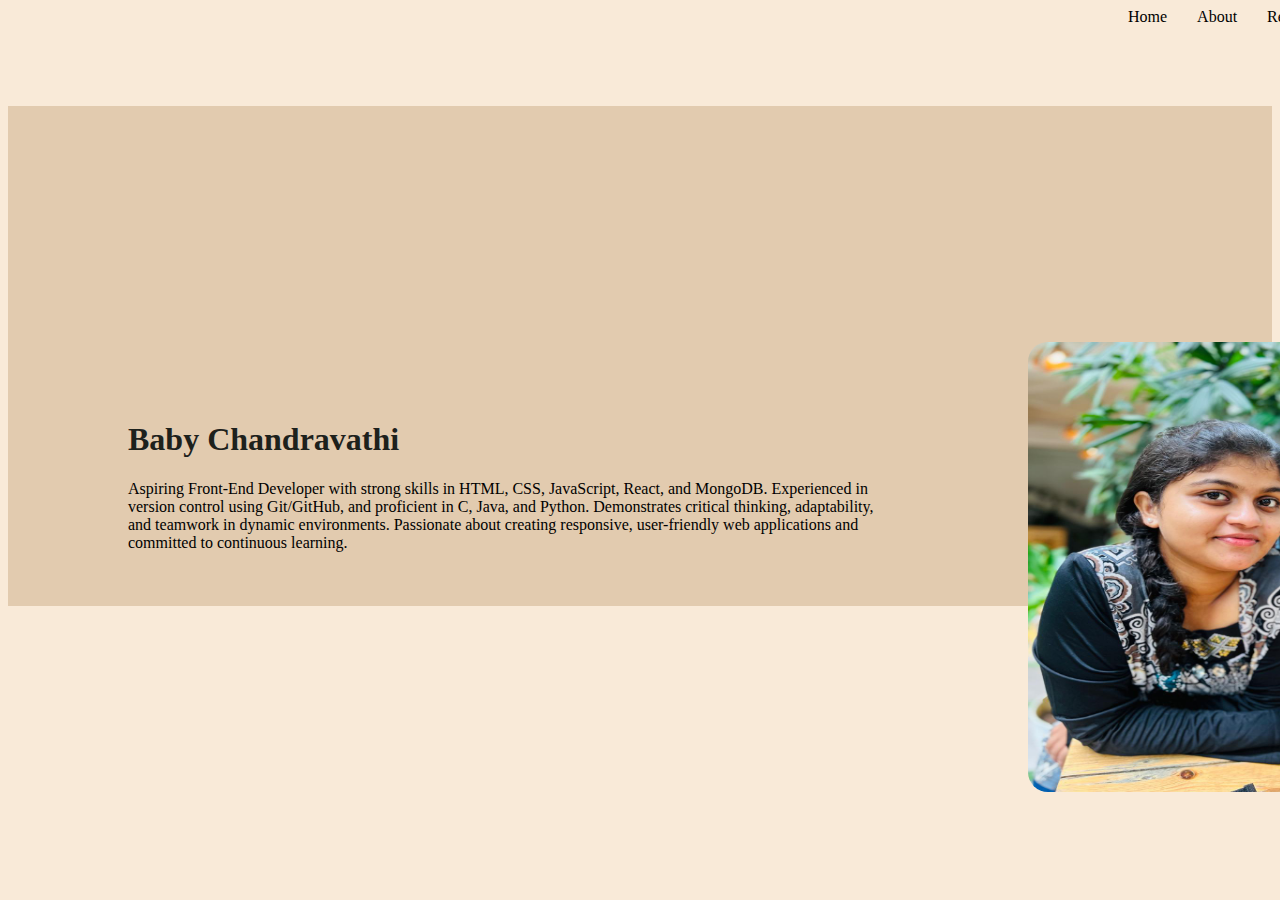
==== index2.html @ ad51ae77 "first commit" ====
<!DOCTYPE html>
<html lang="en">
<head>
    <meta charset="UTF-8">
    <meta name="viewport" content="width=device-width, initial-scale=1.0">
    <title>About</title>
    <link rel="stylesheet" href="style2.css">
</head>
<body>
    <div class="main">
        <div class="a"> <a href="index.html">Home</a></div>
         <div class="b"><a href="index2.html">About</a></div>
         <div class="c"><a href="index3.html">Resume</a></div>
     </div>
     <div class="sub">
        <div class="s">
        <h1>Baby Chandravathi</h1>
        <p>Aspiring Front-End Developer with strong skills in HTML, CSS, JavaScript, React, and MongoDB. Experienced in version control using Git/GitHub, and proficient in C, Java, and Python. Demonstrates critical thinking, adaptability, and teamwork in dynamic environments. Passionate about creating responsive, user-friendly web applications and committed to continuous learning.</p>
        </div>
        <img src="babyimg.jpg">
     </div>
</body>
</html>
---- style2.css ----
body{
    background-color: rgb(249, 234, 216);
}
.main{
    display: flex;
    flex-direction: row;
    margin-left: 310px;
    padding-left: 10px;

}
.sub
{
    background-color: rgb(226, 203, 175);
    height:150px;
    padding-top:350px;
    padding-left:900px;
    margin-top:80px;
}
.s{
    position:absolute;
    left:10%;
    height:300px;
    width:750px;
    bottom: 200px;
}
h1{
    color: rgb(29, 33, 28);
}
img{
    position:absolute;
    height:450px;
    width:450px;
    border-radius:20px;
    margin-left:120px;
    bottom:12%;
}
a{
    text-decoration: none;
    color: black;
}
.a{
    margin-left: 800px;
    cursor: pointer;
}
    
.b{
    margin-left:30px;
    cursor:pointer;
}
.c{
    margin-left: 30px;
    cursor:pointer; 
}
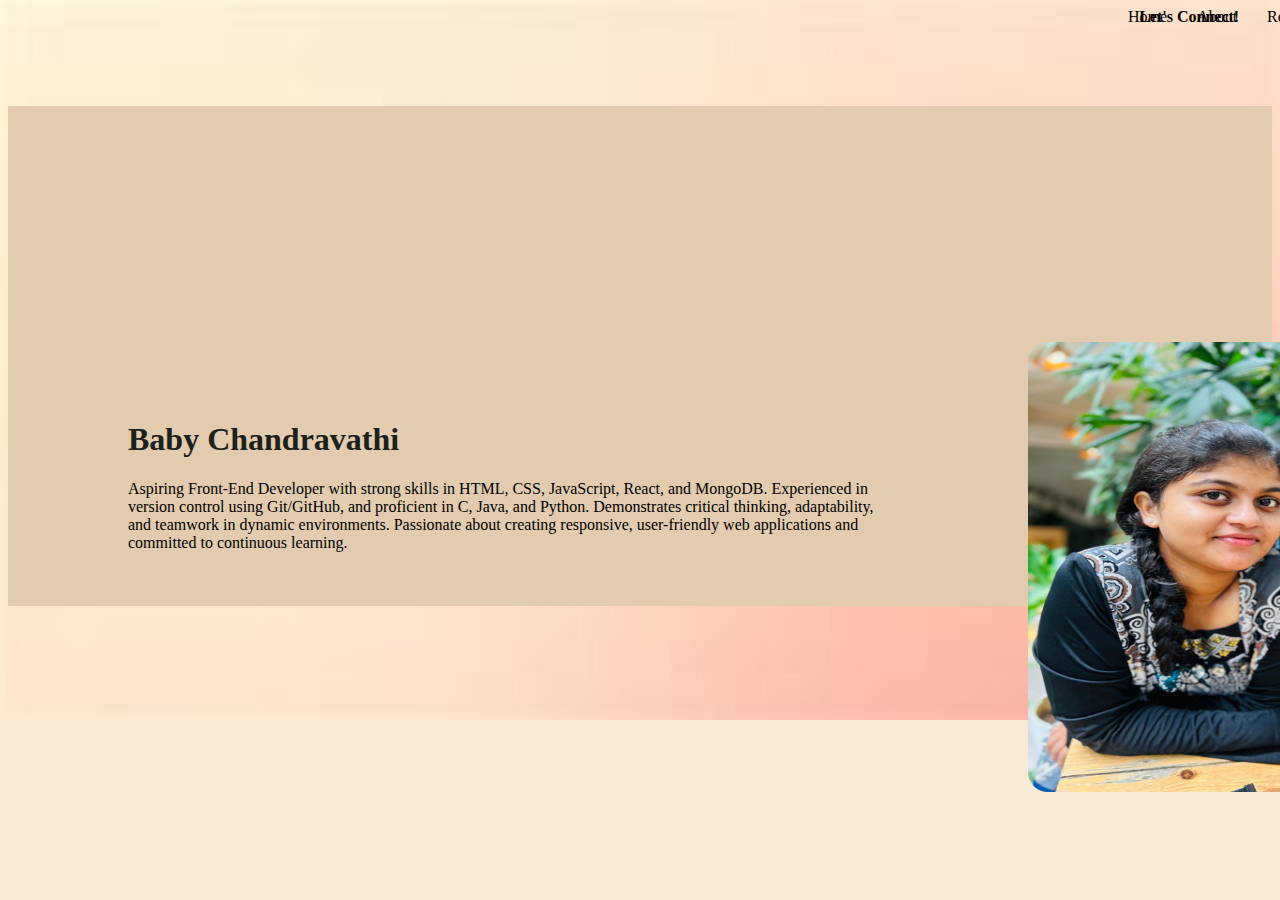
==== commit 5e88251d: "updated" ====
--- a/index2.html
+++ b/index2.html
@@ -11,6 +11,7 @@
         <div class="a"> <a href="index.html">Home</a></div>
          <div class="b"><a href="index2.html">About</a></div>
          <div class="c"><a href="index3.html">Resume</a></div>
+         <div class="d"><a href="https://www.linkedin.com/in/chandravathi-bondala-126915280/"><b>Let's Connect!</b></a></div>   
      </div>
      <div class="sub">
         <div class="s">
--- a/style2.css
+++ b/style2.css
@@ -1,5 +1,8 @@
 body{
     background-color: rgb(249, 234, 216);
+    background-image: url('p2.img');
+    background-repeat: no-repeat;
+    background-size: cover;
 }
 .main{
     display: flex;
@@ -8,6 +11,10 @@
     padding-left: 10px;
 
 }
+a:hover {
+    background-color:rgb(220, 192, 158);
+    font-size: 18px;
+  }
 .sub
 {
     background-color: rgb(226, 203, 175);
@@ -50,4 +57,9 @@
 .c{
     margin-left: 30px;
     cursor:pointer; 
+}
+.d{
+    position: absolute;
+    left: 89%;
+    cursor: pointer;
 }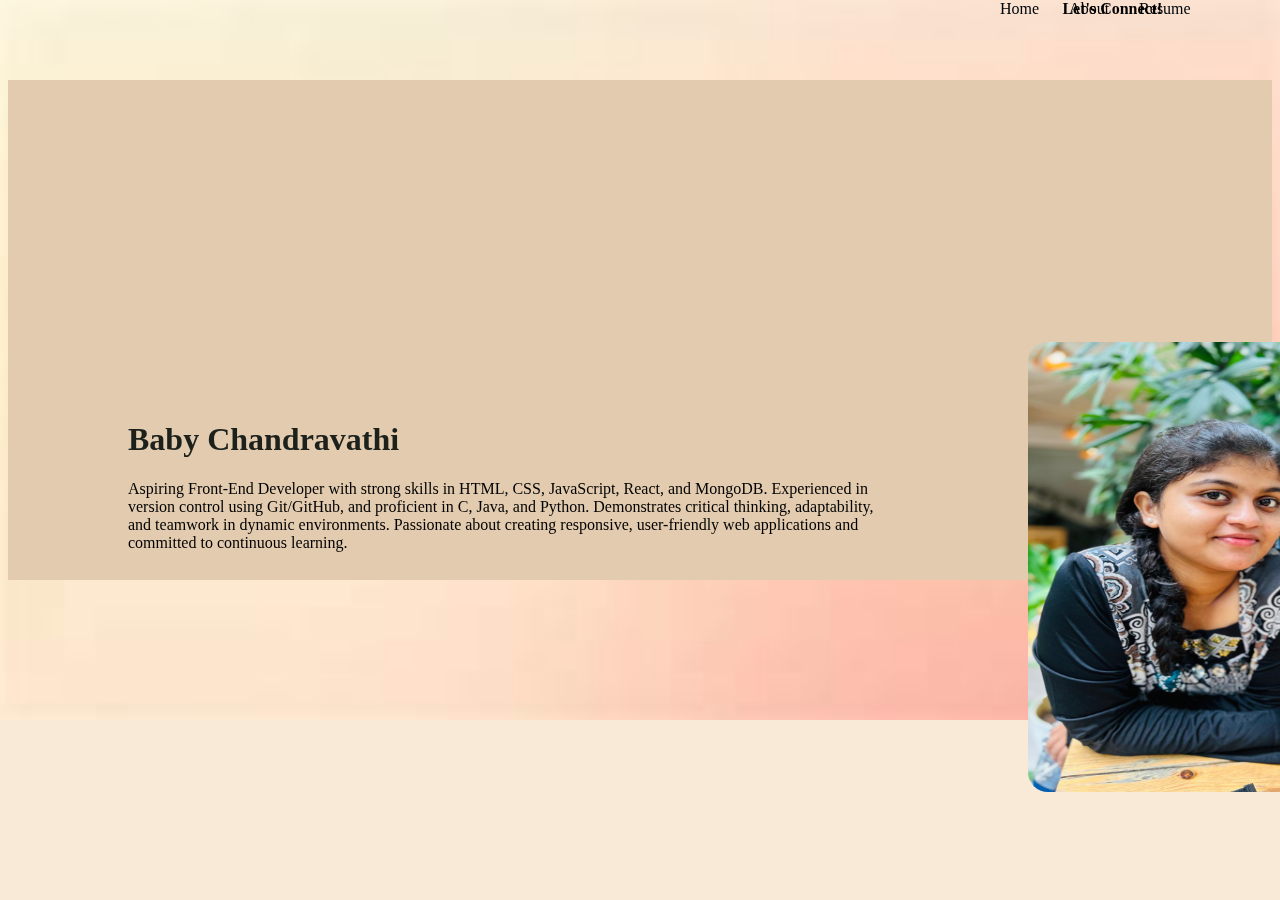
==== commit 2ea73629: "updated" ====
--- a/index2.html
+++ b/index2.html
@@ -7,12 +7,12 @@
     <link rel="stylesheet" href="style2.css">
 </head>
 <body>
-    <div class="main">
-        <div class="a"> <a href="index.html">Home</a></div>
-         <div class="b"><a href="index2.html">About</a></div>
-         <div class="c"><a href="index3.html">Resume</a></div>
-         <div class="d"><a href="https://www.linkedin.com/in/chandravathi-bondala-126915280/"><b>Let's Connect!</b></a></div>   
-     </div>
+    <header> 
+            <div class="a"> <a href="index.html">Home</a></div>
+             <div class="b"><a href="index2.html">About</a></div>
+             <div class="c"><a href="index3.html">Resume</a></div>
+             <div class="d"><a href="https://www.linkedin.com/in/chandravathi-bondala-126915280/"><b>Let's Connect!</b></a></div>   
+    </header>
      <div class="sub">
         <div class="s">
         <h1>Baby Chandravathi</h1>
--- a/style2.css
+++ b/style2.css
@@ -4,12 +4,17 @@
     background-repeat: no-repeat;
     background-size: cover;
 }
-.main{
-    display: flex;
-    flex-direction: row;
-    margin-left: 310px;
-    padding-left: 10px;
-
+header{
+    display:flex;
+    flex-direction:row;
+    background-color:rgb(227, 222, 226);
+    position:fixed;
+    left:0px;
+    top:0px;
+    width:100%;
+    height:40px;
+    backdrop-filter: blur(6px) saturate(0.9);
+    -webkit-background-clip: text;
 }
 a:hover {
     background-color:rgb(220, 192, 158);
@@ -46,7 +51,7 @@
     color: black;
 }
 .a{
-    margin-left: 800px;
+    margin-left: 1000px;
     cursor: pointer;
 }
     
@@ -60,6 +65,6 @@
 }
 .d{
     position: absolute;
-    left: 89%;
+    left: 83%;
     cursor: pointer;
 }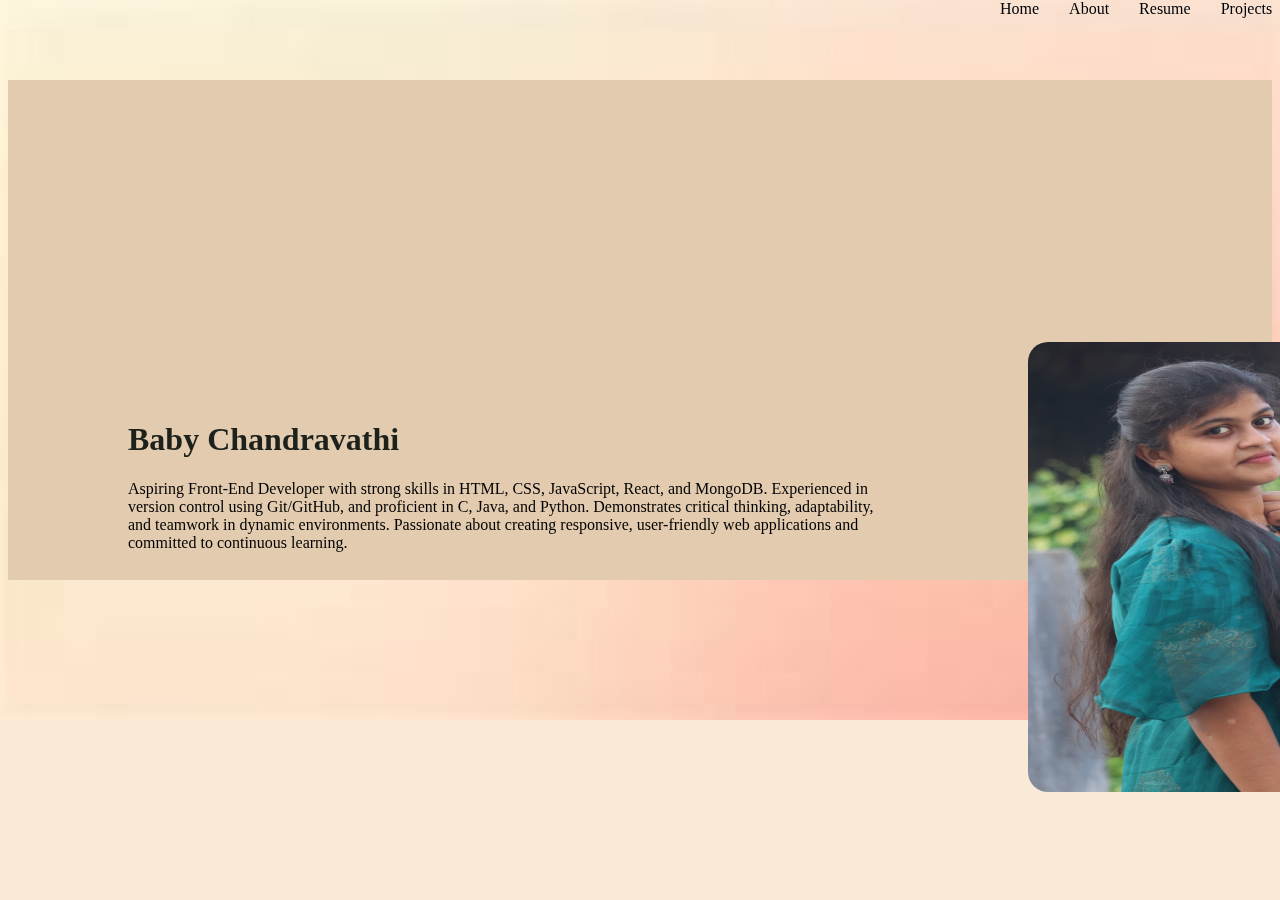
==== commit 83675330: "updated" ====
--- a/index2.html
+++ b/index2.html
@@ -11,14 +11,15 @@
             <div class="a"> <a href="index.html">Home</a></div>
              <div class="b"><a href="index2.html">About</a></div>
              <div class="c"><a href="index3.html">Resume</a></div>
-             <div class="d"><a href="https://www.linkedin.com/in/chandravathi-bondala-126915280/"><b>Let's Connect!</b></a></div>   
+             <div class="d"><a href="index4.html">Projects</a></div>
+             <button class="e"> <a href="https://www.linkedin.com/in/chandravathi-bondala-126915280/">Let's connect!</a></button>  
     </header>
      <div class="sub">
         <div class="s">
         <h1>Baby Chandravathi</h1>
         <p>Aspiring Front-End Developer with strong skills in HTML, CSS, JavaScript, React, and MongoDB. Experienced in version control using Git/GitHub, and proficient in C, Java, and Python. Demonstrates critical thinking, adaptability, and teamwork in dynamic environments. Passionate about creating responsive, user-friendly web applications and committed to continuous learning.</p>
         </div>
-        <img src="babyimg.jpg">
+        <img src="babsimg.jpg">
      </div>
 </body>
 </html>--- a/style2.css
+++ b/style2.css
@@ -12,13 +12,29 @@
     left:0px;
     top:0px;
     width:100%;
-    height:40px;
+    height:30px;
     backdrop-filter: blur(6px) saturate(0.9);
     -webkit-background-clip: text;
 }
-a:hover {
+.a:hover {
     background-color:rgb(220, 192, 158);
     font-size: 18px;
+    height:25px;
+  }
+  .b:hover {
+    background-color:rgb(220, 192, 158);
+    font-size: 18px;
+    height:25px;
+  }
+  .c:hover {
+    background-color:rgb(220, 192, 158);
+    font-size: 18px;
+    height:25px;
+  }
+  .d:hover {
+    background-color:rgb(220, 192, 158);
+    font-size: 18px;
+    height:25px;
   }
 .sub
 {
@@ -53,8 +69,7 @@
 .a{
     margin-left: 1000px;
     cursor: pointer;
-}
-    
+}   
 .b{
     margin-left:30px;
     cursor:pointer;
@@ -64,7 +79,24 @@
     cursor:pointer; 
 }
 .d{
-    position: absolute;
-    left: 83%;
+    margin-left:30px;
+    cursor:pointer;
+}
+.e{
+    background-color: bisque;
+    margin-left:30px;
     cursor: pointer;
-}+}
+.button {
+    background-color: rgb(188, 149, 188);
+    border: none;
+    color: white;
+    padding: 12px 30px;
+    cursor: pointer;
+    font-size: 20px;
+    border-radius:9px;
+  }
+  .e:hover{
+    background-color:rgb(220, 192, 158);
+    font-size: 14px;
+  }